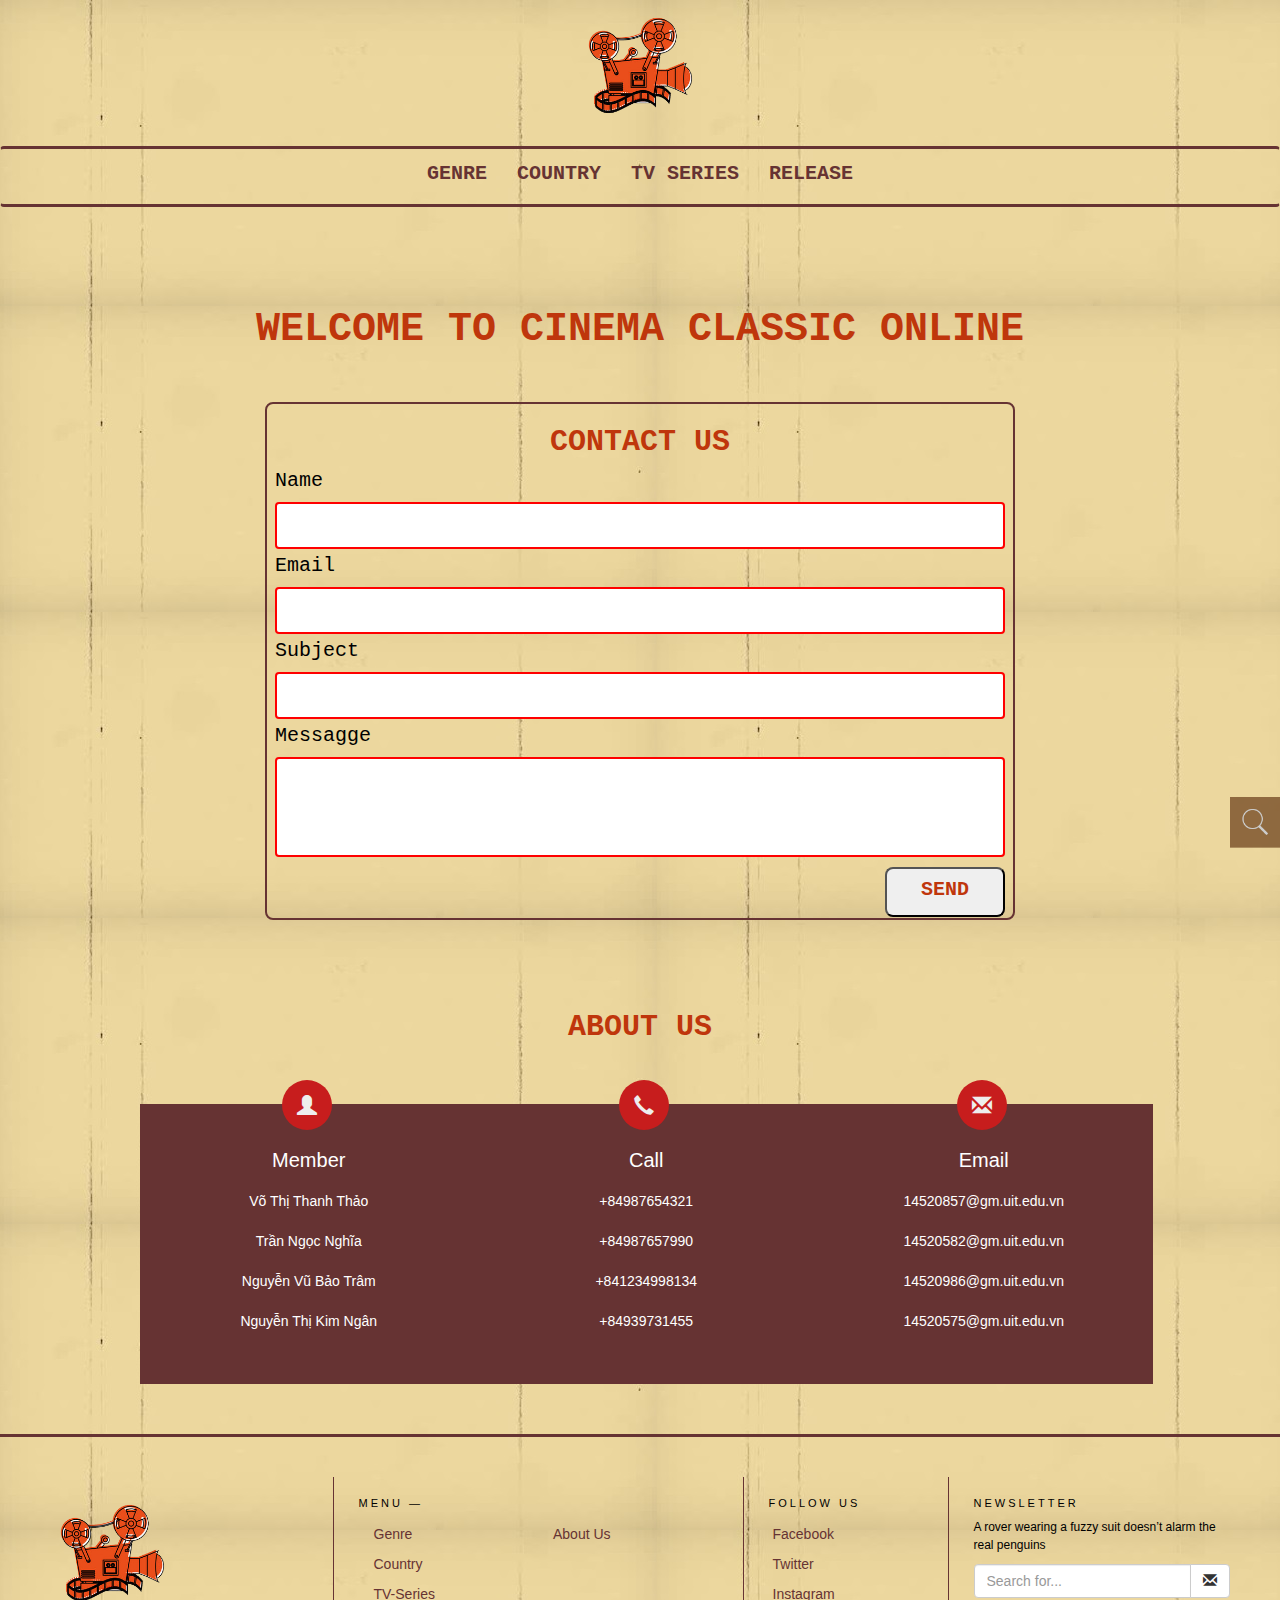
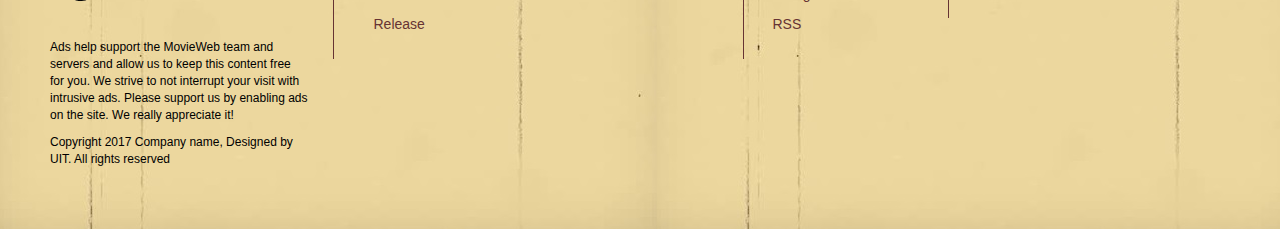
==== about.html @ eb794acb "Add page about, actor and remove some files" ====
<!DOCTYPE html>
<html>
  <head>
    <meta charset="utf-8">
    <meta name="viewport" content="width=device-width, initial-scale=1">
    <title>Classic Cinema Online</title>

    <link rel="stylesheet" href="https://maxcdn.bootstrapcdn.com/bootstrap/3.3.7/css/bootstrap.min.css">
    <link rel="stylesheet" href="css/header.css">
    <link rel="stylesheet" href="css/search.css">
    <link rel="stylesheet" href="css/footer.css">
    <link rel="stylesheet" href="css/about.css">
    <link rel="stylesheet" href="css/color-palette.css">
  </head>
  <body>

    <header>
      <div class="logo">
        <a href="index.html"><img src="images/logo.png" alt="Logo"></a>
      </div>

      <nav class="navbar">
        <div class="container-fluid">
          <div class="navbar-header">
            <button type="button" class="navbar-toggle" data-toggle="collapse" data-target="#mynav">
              <span class="sr-only">Navigation</span>
              <span class="icon-bar"></span>
              <span class="icon-bar"></span>
              <span class="icon-bar"></span>
            </button>
          </div>

          <div class="collapse navbar-collapse" id="mynav">
            <ul class="nav navbar-nav menu">
              <li>
                <a href="#">Genre</a>
                <ul class="submenu">
                  <li><a href="genres.html">Action</a></li>
                  <li><a href="genres.html">Adventure</a></li>
                  <li><a href="genres.html">Animation</a></li>
                  <li><a href="genres.html">Biography</a></li>
                  <li><a href="genres.html">Costume</a></li>
                  <li><a href="genres.html">Comedy</a></li>
                  <li><a href="genres.html">Crime</a></li>
                  <li><a href="genres.html">Documentary</a></li>
                  <li><a href="genres.html">Drama</a></li>
                  <li><a href="genres.html">Family</a></li>
                  <li><a href="genres.html">Fantasy</a></li>
                  <li><a href="genres.html">Gameshow</a></li>
                  <li><a href="genres.html">History</a></li>
                  <li><a href="genres.html">Horror</a></li>
                  <li><a href="genres.html">Kungfu</a></li>
                  <li><a href="genres.html">Music</a></li>
                  <li><a href="genres.html">Mystery</a></li>
                  <li><a href="genres.html">Romance</a></li>
                  <li><a href="genres.html">Sci-Fi</a></li>
                  <li><a href="genres.html">Sport</a></li>
                  <li><a href="genres.html">Thriller</a></li>
                  <li><a href="genres.html">War</a></li>
                </ul>
              </li>
              <li>
                <a href="#">Country</a>
                <ul class="submenu">
                  <li><a href="genres.html">Argentina</a></li>
                  <li><a href="genres.html">Australia</a></li>
                  <li><a href="genres.html">Belgium</a></li>
                  <li><a href="genres.html">Brazil</a></li>
                  <li><a href="genres.html">Canada</a></li>
                  <li><a href="genres.html">China</a></li>
                  <li><a href="genres.html">Denmark</a></li>
                  <li><a href="genres.html">France</a></li>
                  <li><a href="genres.html">Hong Kong</a></li>
                  <li><a href="genres.html">Hungary</a></li>
                  <li><a href="genres.html">India</a></li>
                  <li><a href="genres.html">Italy</a></li>
                  <li><a href="genres.html">Japan</a></li>
                  <li><a href="genres.html">Korea</a></li>
                  <li><a href="genres.html">Mexico</a></li>
                  <li><a href="genres.html">Netherlands</a></li>
                  <li><a href="genres.html">Poland</a></li>
                  <li><a href="genres.html">Russia</a></li>
                  <li><a href="genres.html">South Africa</a></li>
                  <li><a href="genres.html">Spain</a></li>
                  <li><a href="genres.html">Taiwan</a></li>
                  <li><a href="genres.html">Thailand</a></li>
                  <li><a href="genres.html">Unnited Kingdom</a></li>
                  <li><a href="genres.html">United States</a></li>
                </ul>
              </li>
              <li><a href="genres.html">TV Series</a></li>
              <li>
                <a href="#">Release</a>
                <ul class="submenu">
                  <li><a href="genres.html">2017</a></li>
                  <li><a href="genres.html">2016</a></li>
                  <li><a href="genres.html">2015</a></li>
                  <li><a href="genres.html">2014</a></li>
                  <li><a href="genres.html">2013</a></li>
                  <li><a href="genres.html">2012</a></li>
                  <li><a href="genres.html">2011</a></li>
                  <li><a href="genres.html">2010</a></li>
                  <li><a href="genres.html">2009</a></li>
                  <li><a href="genres.html">2008</a></li>
                  <li><a href="genres.html">2017</a></li>
                  <li><a href="genres.html">2006</a></li>
                  <li><a href="genres.html">2005</a></li>
                  <li><a href="genres.html">2004</a></li>
                  <li><a href="genres.html">2003</a></li>
                  <li><a href="genres.html">2002</a></li>
                  <li><a href="genres.html">2001</a></li>
                  <li><a href="genres.html">2000</a></li>
                  <li><a href="genres.html">1999</a></li>
                  <li><a href="genres.html">1998</a></li>
                  <li><a href="genres.html">1997</a></li>
                  <li><a href="genres.html">1996</a></li>
                </ul>
              </li>
            </ul>
          </div>
        </div>
      </nav>
    </header>

    <div class="container">
    	<p class="title-text">WELCOME TO CINEMA CLASSIC ONLINE</p>
		<div class  = "flex-container">
			<div class ="contact-form">
			<p class="contact-text">CONTACT US</p>
				<form>
				  <label class="lable-contact" for="name">Name</label>
				  <input type="text" id="name" name="name">
				  <label class="lable-contact" for="email">Email</label>
				  <input type="text" id="email" name="email">
				  <label class="lable-contact" for="subject">Subject</label>
				  <input type="text" id="subject" name="subject">
				  <label class="lable-contact" for="detail">Messagge</label>
				  <textarea></textarea>

				</form>
			<button class="button">
				<p class="send-text">SEND</p>
			</button>
			</div>
		</div>
		<p class="about-text">ABOUT US</p>
		<div class = "about">
			<div class="col-md-4 address">
				<div class="icon">
					<span class="glyphicon glyphicon-user" aria-hidden="true"></span>
				</div>
				<h3>Member</h3>
				<h4>Võ Thị Thanh Thảo</h4>
				<h4>Trần Ngọc Nghĩa</h4>
				<h4>Nguyễn Vũ Bảo Trâm</h4>
				<h4>Nguyễn Thị Kim Ngân</h4>

			</div>
				<div class="col-md-4 phone">
			<div class="icon">
				<span class="glyphicon glyphicon-earphone" aria-hidden="true"></span>
			</div>
			<h3>Call</h3>
			<h4>+84987654321</h4>
			<h4>+84987657990</h4>
			<h4>+841234998134</h4>
			<h4>+84939731455</h4>
			</div>
			<div class="col-md-4 email">
				<div class="icon">
					<span class="glyphicon glyphicon-envelope" aria-hidden="true"></span>
				</div>
				<h3>Email</h3>
				<h4><a href="#">14520857@gm.uit.edu.vn</a></h4>
				<h4><a href="#">14520582@gm.uit.edu.vn</a></h4>
				<h4><a href="#">14520986@gm.uit.edu.vn</a></h4>
				<h4><a href="#">14520575@gm.uit.edu.vn</a></h4>


			</div>
		</div>
	</div>

  <form class="search-form col-xs-12" action="genres.html">
    <input type="text" placeholder="Search" class="col-xs-11" id="search-content">
    <input type="button" value="" id="search-submit">
    <div class="col-xs-11"></div>
  </form>

  <footer class="footer-bs">
    <div class="row">
      <div class="col-md-3 footer-brand animated fadeInLeft">
        <img class="logo" src="images/logo.png">
          <p>Ads help support the MovieWeb team and servers and allow us to keep this content free for you. We strive to not interrupt your visit with intrusive ads. Please support us by enabling ads on the site. We really appreciate it!</p>
          <p>Copyright 2017 Company name, Designed by UIT. All rights reserved</p>
      </div>
      <div class="col-md-4 footer-nav animated fadeInUp">
        <h4>Menu —</h4>
        <div class="col-md-6">
              <ul class="pages">
                  <li><a href="genres.html">Genre</a></li>
                  <li><a href="genres.html">Country</a></li>
                  <li><a href="genres.html">TV-Series</a></li>
                  <li><a href="genres.html">Release</a></li>
              </ul>
          </div>
        <div class="col-md-6">
              <ul class="list">
                  <li><a href="#">About Us</a></li>
              </ul>
          </div>
      </div>
      <div class="col-md-2 footer-social animated fadeInDown">
        <h4>Follow Us</h4>
        <ul>
            <li><a href="#">Facebook</a></li>
            <li><a href="#">Twitter</a></li>
            <li><a href="#">Instagram</a></li>
            <li><a href="#">RSS</a></li>
          </ul>
      </div>
      <div class="col-md-3 footer-ns animated fadeInRight">
        <h4>Newsletter</h4>
          <p>A rover wearing a fuzzy suit doesn’t alarm the real penguins</p>
          <p>
              <div class="input-group">
                <input type="text" class="form-control" placeholder="Search for...">
                <span class="input-group-btn">
                  <button class="btn btn-default" type="button"><span class="glyphicon glyphicon-envelope"></span></button>
                </span>
              </div><!-- /input-group -->
           </p>
      </div>
    </div>
  </footer>

  <script src="https://ajax.googleapis.com/ajax/libs/jquery/3.2.1/jquery.min.js"></script>
  <script src="https://maxcdn.bootstrapcdn.com/bootstrap/3.3.7/js/bootstrap.min.js"></script>
  <script src="js/header.js"></script>
  <script src="js/search.js"></script>
  </body>
</html>
---- css/header.css ----
.logo{
  text-align: center;
  margin-bottom: 15px;
}

.logo img{
  width: 125px;
  height: auto;
}

.navbar{
  border-top: 3px solid #663333;
  border-bottom: 3px solid #663333;
  text-align: center;
  margin-bottom: 0;
}

.navbar-header > button{
  background-color: #663333;
  float: none;
}

.navbar-header > button > span{
  background-color: #FFF;
}

header .navbar ul > li > a{
  font-family: courier, serif;
  color: #663333;
}

header .menu > li > a{
  font-weight: bold;
  font-size: 2rem;
  text-transform: uppercase;
}

header .menu > li > a:focus{
  background-color: #cc9966;
}

header .menu > li > a:hover{
  background-color: #cc9966;
}

header .navbar .navbar-nav{
  display: inline-block;
  float: none;
}

header .navbar .submenu{
  display: none;
  -webkit-column-count: 5;
  -webkit-column-gap: 50px;
  -moz-column-count: 5;
  -moz-column-gap: 50px;
  column-count: 5;
  column-gap: 50px;
  list-style: none;
  padding: 10px 0;
}

header .navbar .submenu > li > a{
  font-weight: normal;
  font-size: 1.75rem;
  font-variant: normal;
}

header .navbar .submenu > li > a:hover{
  text-decoration: none;
  font-weight: bold;
}

@media (min-width: 768px) {
header .navbar .container-fluid{
    position: relative;
  }

header .navbar .menu > li{
    position: static;
  }

header .navbar .submenu{
    position: absolute;
    top: 50px;
    left: 0;
    right: 0;
    background-image: url('../images/background.jpg');
    border-top: 3px solid #663333;
    border-bottom: 3px solid #663333;
    z-index: 500;
    padding: 20px 100px;
  }
}

@media (max-width: 768px) {
header .navbar .submenu{
    -webkit-column-count: 3;
    -webkit-column-gap: 50px;
    -moz-column-count: 3;
    -moz-column-gap: 50px;
    column-count: 3;
    column-gap: 50px;
  }
}

@media (max-width: 480px) {
header .navbar .submenu{
    -webkit-column-count: 1;
    -webkit-column-gap: 50px;
    -moz-column-count: 1;
    -moz-column-gap: 50px;
    column-count: 1;
    column-gap: 50px;
  }
}
---- css/search.css ----
.search-form{
  position: fixed;
  text-align: center;
  /*left: 60px;*/
  right: 0;
  bottom: 50px;
  width: 50px;
  z-index: 100;
  text-align: right;
  padding: 0;
  margin-bottom: 2px;
  background-color: rgba(112, 70, 32, 0.5);
}

.search-form input[type = "button"]{
  width: 50px;
  height: 50px;
  background-image: url("../images/search.png");
  background-size: 30px;
  background-position: center;
  background-repeat: no-repeat;
  background-color: rgba(112, 70, 32, 0.5);
  border: 0;
}

.search-form input[type = "text"]{
  width: 0;
  display: none;
  border: 1px solid lightgray;
  border-radius: 5px;
  padding: 5px 10px;
  margin: 10px 15px;
}
---- css/footer.css ----
.footer-bs {
  border-top: 3px solid #663333;
  overflow: auto;
	padding: 40px 40px;
	color: #000;
  clear: both;
}

.footer-bs .row .footer-brand > img { margin-bottom: 20px; width: 125px;}

.footer-bs .footer-brand, .footer-bs .footer-nav, .footer-bs .footer-social, .footer-bs .footer-ns { padding:10px 25px; }
.footer-bs .footer-nav, .footer-bs .footer-social, .footer-bs .footer-ns { border-color: transparent; }
.footer-bs .footer-brand h2 { margin:0px 0px 10px; }
.footer-bs .footer-brand p { font-size:12px; color: #000; }

.footer-bs .footer-nav ul.pages { list-style:none; padding:0px; }
.footer-bs .footer-nav ul.pages li { padding:5px 0px;}
.footer-bs .footer-nav ul.pages a { color: #663333; }
.footer-bs .footer-nav ul.pages a:hover { font-weight: bold; text-decoration:none; }
.footer-bs .footer-nav h4 {
	font-size: 11px;
	text-transform: uppercase;
	letter-spacing: 3px;
	margin-bottom:10px;
}

.footer-bs .footer-nav ul.list { list-style:none; padding:0px; }
.footer-bs .footer-nav ul.list li { padding:5px 0px;}
.footer-bs .footer-nav ul.list a { color: #663333; }
.footer-bs .footer-nav ul.list a:hover { font-weight: bold; text-decoration:none; }

.footer-bs .footer-social ul { list-style:none; padding:0px; }
.footer-bs .footer-social h4 {
	font-size: 11px;
	text-transform: uppercase;
	letter-spacing: 3px;
}
.footer-bs .footer-social li { padding:5px 4px;}
.footer-bs .footer-social a { color: #663333;}
.footer-bs .footer-social a:hover { font-weight: bold; text-decoration:none; }

.footer-bs .footer-ns h4 {
	font-size: 11px;
	text-transform: uppercase;
	letter-spacing: 3px;
	margin-bottom:10px;
}
.footer-bs .footer-ns p { font-size:12px; color: #000; }

.footer-bs .row .logo{
  width: 150px;
  height: auto;
}

@media (min-width: 768px) {
	.footer-bs .footer-nav, .footer-bs .footer-social, .footer-bs .footer-ns { border-left:solid 1px #663333; }
}
---- css/about.css ----
.container{
  width: 100%;
  text-align: center;
  margin-top:100px;
}

.contact-form{
	margin-left:30px;
	margin-top:40px;
  margin-bottom: 40px;
  width: 60%;
  padding: 1px 8px;
  border: 2px solid #663333;
  border-radius: 8px;
  margin-left: 20%;
  text-align: left;



}
.flex-container{
	display:flex;
	flex-direction:row;
}

.contact-form input[type=text] {
    width: 100%;
    padding: 10px 20px;
    margin: 5px 0;
    box-sizing: border-box;
    border: 2px solid red;
    border-radius: 4px;
	font: normal 20px courier !important;

}

.contact-form textarea {
    width: 100%;
    padding: 10px 20px;
    margin: 5px 0;
    box-sizing: border-box;
    border: 2px solid red;
    border-radius: 4px;
	font: normal 20px courier !important;
    resize: none;
	height:100px
}
.title-text{
  font: bold 4rem courier !important;
  color: #BF360C
}
.contact-text {
	font: Bold 3rem courier !important;
	color: #BF360C;
  margin-top:20px;
  text-align: center;
}
.lable-contact{
	font: normal 2rem courier !important;
	color: #000;
}
.send-text {
  font: Bold 2rem courier !important;
  color: #BF360C;

}
.about-text {
  margin-top: 50px;
  font: Bold 3rem courier !important;
  color: #BF360C;
}

.button {
    align-self: center;
    background-color: #4CAF50; /* Green */
    border: none;
    color: white;
	   padding-top: 5px;
    padding-right:10px;
    text-align: center;
    text-decoration: none;
    display: inline-block;
  	width: 120px;
  	height: 50px;
  	border-radius: 8px;
  	float:right;
}
.about{
  margin-left: 10%;
  display:flex;
  flex-direction:row;
}
.address,.phone,.email,.social{
  position:relative;
  background: #663333;
  padding:25px;
  width:30%;
  height:280px;
  margin-top:50px;
  margin-bottom:50px;
  float:center;
  margin-left: 5%
  border-radius: 8px;

}
.icon {
    position: absolute;
    top: -24px;
    left: 42%;
    padding: 14px;
   background: #c71d1d;
    border-radius: 50%;
    height: 50px;
    width: 50px;
}
.icon .glyphicon{
  color:#eee;
  font-size:20px;
}
.address h3,.phone h3,.email h3{
  font-size: 2rem;
  color:#fff;
  margin-bottom:15px;
}
.address h4,.phone h4,.email h4{
    font-size: 14px;
    color: #fff;
    line-height: 30px;=
}

.email a{
  color: #fff;
  text-decoration: none;
}
---- css/color-palette.css ----
body{
  background-image: url('../images/background.jpg');
}
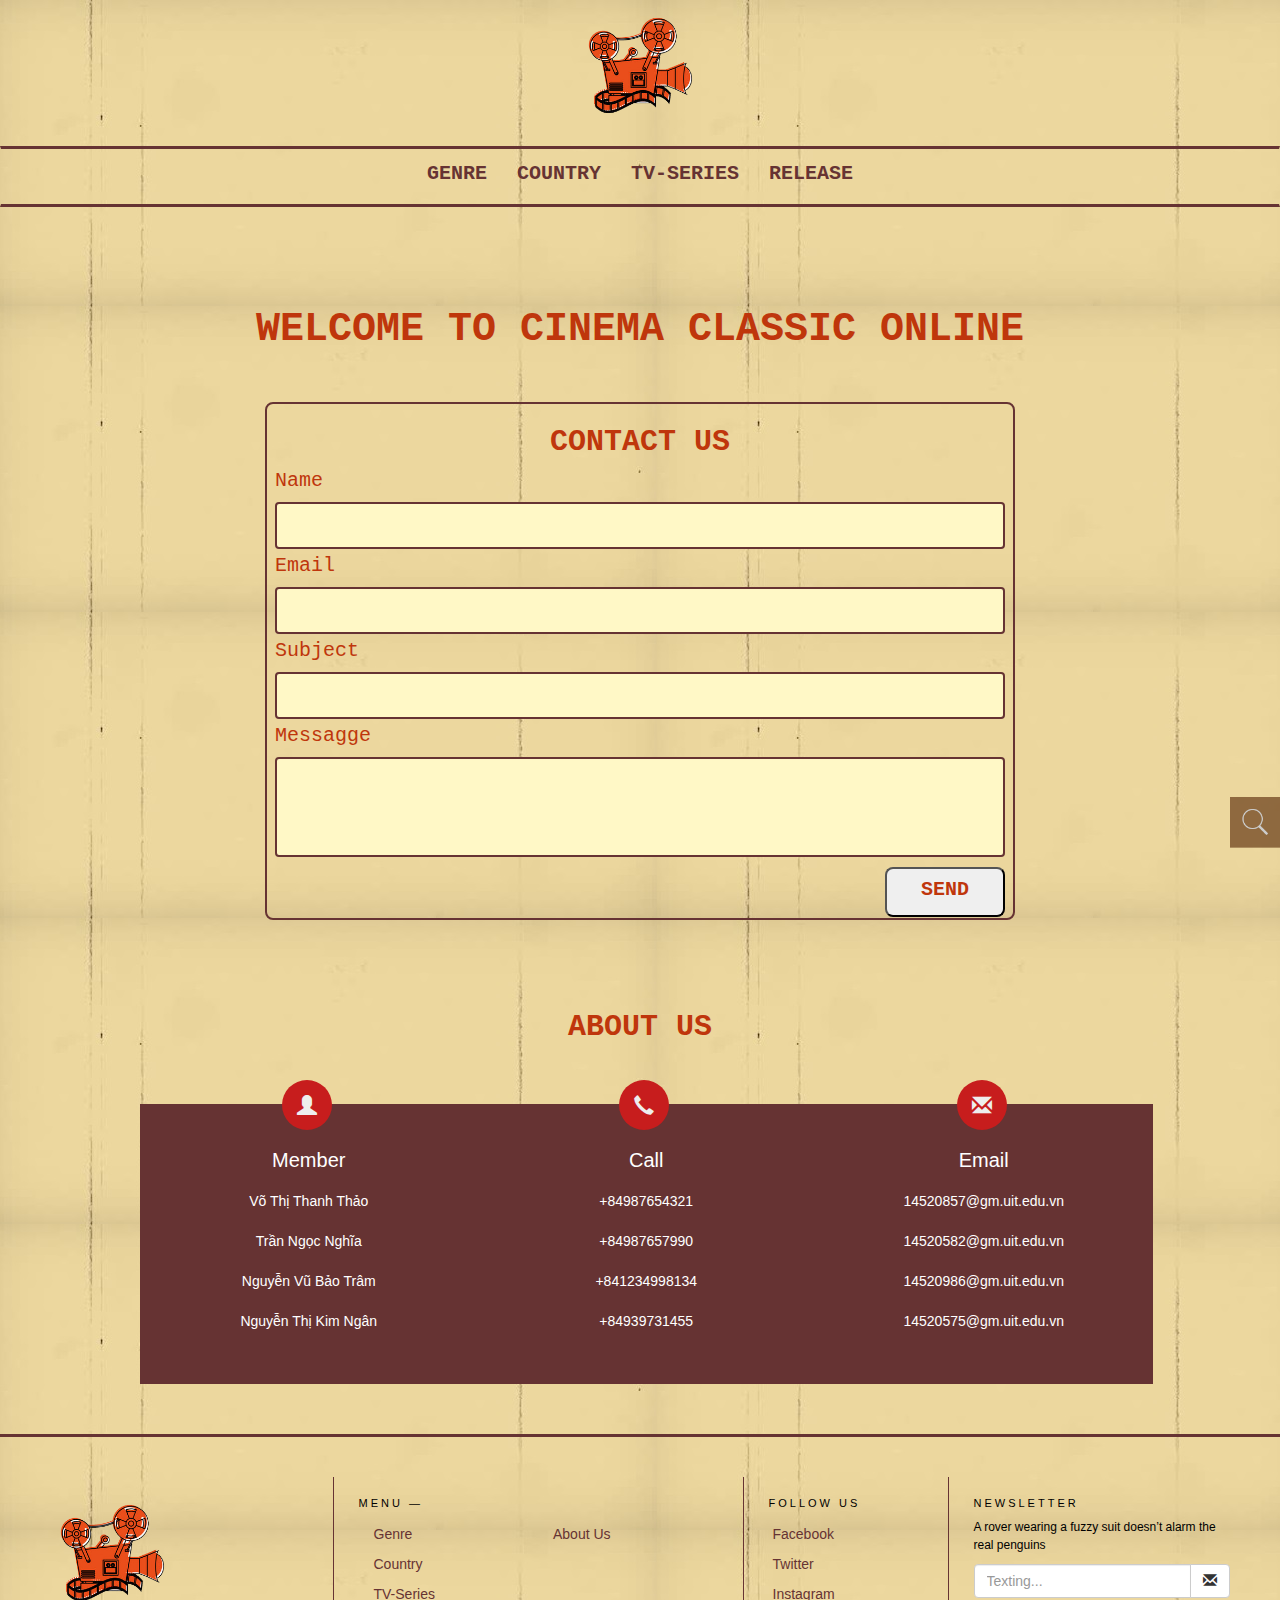
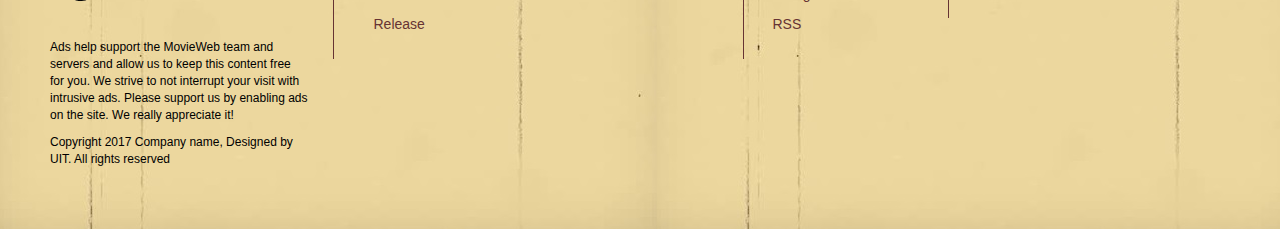
==== commit e36699a1: "Fix" ====
--- a/about.html
+++ b/about.html
@@ -88,7 +88,7 @@
                   <li><a href="genres.html">United States</a></li>
                 </ul>
               </li>
-              <li><a href="genres.html">TV Series</a></li>
+              <li><a href="genres.html">TV-Series</a></li>
               <li>
                 <a href="#">Release</a>
                 <ul class="submenu">
@@ -224,7 +224,7 @@
           <p>A rover wearing a fuzzy suit doesn’t alarm the real penguins</p>
           <p>
               <div class="input-group">
-                <input type="text" class="form-control" placeholder="Search for...">
+                <input type="text" class="form-control" placeholder="Texting...">
                 <span class="input-group-btn">
                   <button class="btn btn-default" type="button"><span class="glyphicon glyphicon-envelope"></span></button>
                 </span>
--- a/css/header.css
+++ b/css/header.css
@@ -13,6 +13,7 @@
   border-bottom: 3px solid #663333;
   text-align: center;
   margin-bottom: 0;
+  border-radius: 0px;
 }
 
 .navbar-header > button{
@@ -33,6 +34,7 @@
   font-weight: bold;
   font-size: 2rem;
   text-transform: uppercase;
+  word-spacing: -7px;
 }
 
 header .menu > li > a:focus{
--- a/css/footer.css
+++ b/css/footer.css
@@ -46,6 +46,7 @@
 	margin-bottom:10px;
 }
 .footer-bs .footer-ns p { font-size:12px; color: #000; }
+.footer-bs .footer-ns button {height: 34px;}
 
 .footer-bs .row .logo{
   width: 150px;
--- a/css/about.css
+++ b/css/about.css
@@ -28,9 +28,10 @@
     padding: 10px 20px;
     margin: 5px 0;
     box-sizing: border-box;
-    border: 2px solid red;
+    border: 2px solid #663333;
     border-radius: 4px;
 	font: normal 20px courier !important;
+	background-color : #FFF8C6;
 
 }
 
@@ -39,11 +40,12 @@
     padding: 10px 20px;
     margin: 5px 0;
     box-sizing: border-box;
-    border: 2px solid red;
+    border: 2px solid #663333;
     border-radius: 4px;
 	font: normal 20px courier !important;
     resize: none;
-	height:100px
+	height:100px;
+	background-color : #FFF8C6;
 }
 .title-text{
   font: bold 4rem courier !important;
@@ -57,7 +59,7 @@
 }
 .lable-contact{
 	font: normal 2rem courier !important;
-	color: #000;
+	color: #BF360C;
 }
 .send-text {
   font: Bold 2rem courier !important;
